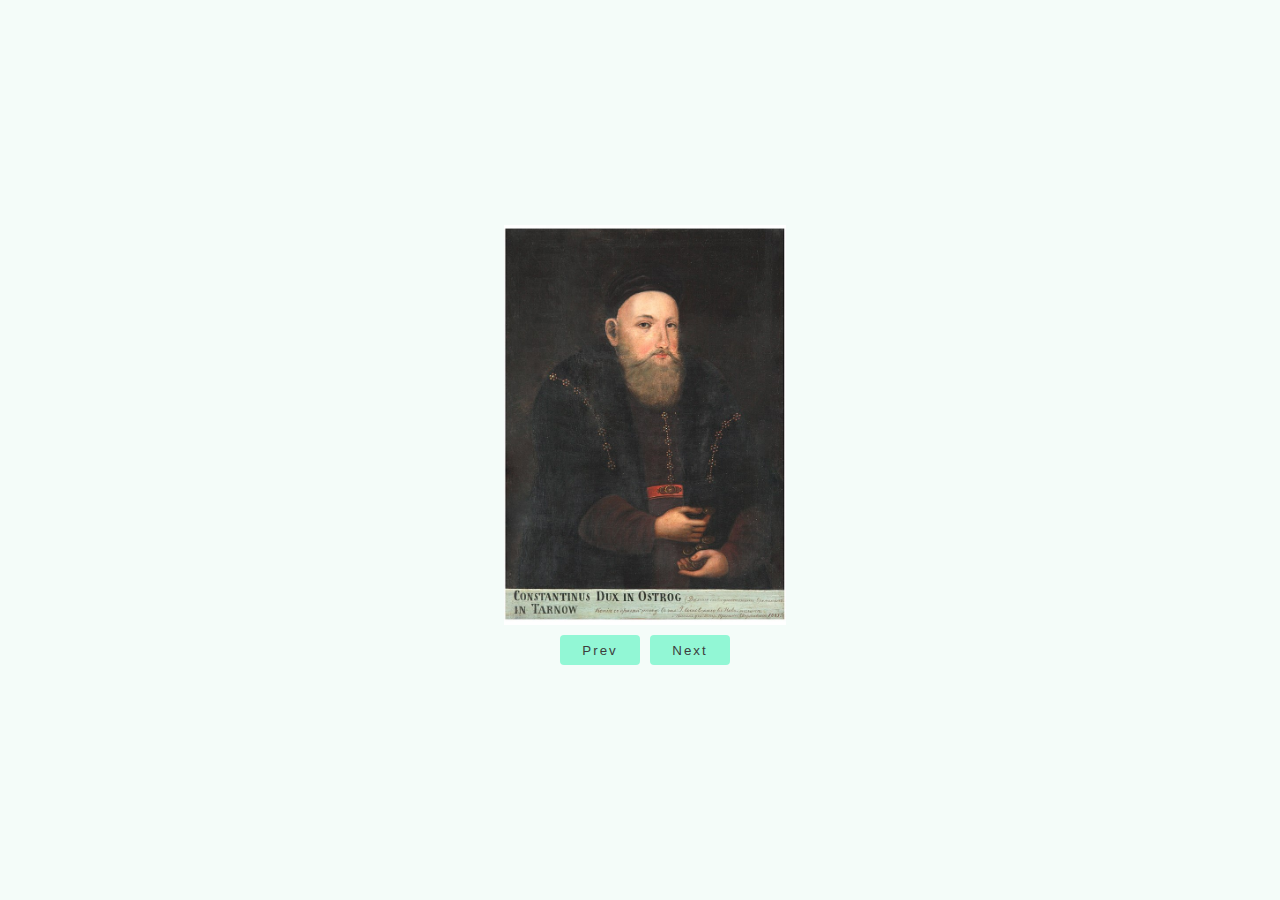
==== index.html @ de709029 "init commit" ====
<!DOCTYPE html>
<html lang="en">
<head>
    <meta charset="UTF-8">
    <meta name="viewport" content="width=device-width, initial-scale=1.0">
    <title>history cards</title>
    <link rel="stylesheet" href="style.css">
</head>
<body>
    
    <div class="slider-container">
        <div class="images-container">
            <div class="images-box">
                <img src="images/v-k-ostrog.png" alt="">
                <p>Василь-Костянтин Острозький</p>
            </div>
            <div class="images-box">
                <img src="images/p-k-sagaydachny.png" alt="">
                <p>Петро-Конашевич Сагайдачний</p>
            </div>
            <div class="images-box">
                <img src="images/p-mogyla.png" alt="">
                <p>Петро Могила</p>
            </div>
            <div class="images-box">
                <img src="images/b-hmelnytsky.png" alt="">
                <p>Богдан(Зиновій) Хмельницький </p>
            </div>
            <div class="images-box">
                <img src="images/p-doroshenko.png" alt="">
                <p>Петро Дорошенко</p>
            </div>
            <div class="images-box">
                <img src="images/i-mazepa.png" alt="">
                <p>Іван Мазепа</p>
            </div>
            <div class="images-box">
                <img src="images/i-mazepa-2.png" alt="">
                <p>Іван Мазепа</p>
            </div>
            <div class="images-box">
                <img src="images/k-rozumovsky.png" alt="">
                <p>Кирило Розумовський</p>
            </div>
            <div class="images-box">
                <img src="images/g-skovoroda.png" alt="">
                <p>Григорій Сковорода</p>
            </div>
            <div class="images-box">
                <img src="images/i-kotliarevsky.png" alt="">
                <p>Іван Котляревський</p>
            </div>
            <div class="images-box">
                <img src="images/m-kostomarov.png" alt="">
                <p>Микола Костомаров</p>
            </div>
            <div class="images-box">
                <img src="images/m-kostomarov-2.png" alt="">
                <p>Микола Костомаров</p>
            </div>
            <div class="images-box">
                <img src="images/p-kulish.png" alt="">
                <p>Пантелеймон Куліш</p>
            </div>
            <div class="images-box">
                <img src="images/m-sashkevych.png" alt="">
                <p>Маркіян Шашкевич</p>
            </div>
            <div class="images-box">
                <img src="images/v-antonovych.png" alt="">
                <p>Володимир Антонович</p>
            </div>
            <div class="images-box">
                <img src="images/m-dragomanov.png" alt="">
                <p>Михайло Драгоманов</p>
            </div>
            <div class="images-box">
                <img src="images/p-chubynsky.png" alt="">
                <p>Павло Чубинський</p>
            </div>
            <div class="images-box">
                <img src="images/i-gasprynsky.png" alt="">
                <p> Ісмаїл Гаспринський</p>
            </div>
            <div class="images-box">
                <img src="images/i-franko.png" alt="">
                <p>Іван Франко</p>
            </div>
            <div class="images-box">
                <img src="images/a-krimsky.png" alt="">
                <p>Агатангел Кримський</p>
            </div>
            <div class="images-box">
                <img src="images/l-ukrainka.jpg" alt="">
                <p>Леся Українка</p>
            </div>
            <div class="images-box">
                <img src="images/m-verbytsky.png" alt="">
                <p>Михайло Вербицький</p>
            </div>
            <div class="images-box">
                <img src="images/m-lysenko.png" alt="">
                <p>Микола Лисенко</p>
            </div>
            <div class="images-box">
                <img src="images/s-krushelnytska.png" alt="">
                <p>Соломія Крушельницька</p>
            </div>
            <div class="images-box">
                <img src="images/m-mihnovsky.png" alt="">
                <p>Микола Міхновський</p>
            </div>
            <div class="images-box">
                <img src="images/a-sheptytsky.png" alt="">
                <p>Андрей Шептицький</p>
            </div>
            <div class="images-box">
                <img src="images/k-levitsky.png" alt="">
                <p>Кость Левицький</p>
            </div>
            <div class="images-box">
                <img src="images/d-dontsov.png" alt="">
                <p>Дмитро Донцов 28</p>
            </div>
            <div class="images-box">
                <img src="images/m-grushevsky.png" alt="">
                <p>Михайло Грушевський</p>
            </div>
            <div class="images-box">
                <img src="images/v-vinnychenko.png" alt="">
                <p>Володимир Винниченко </p>
            </div>
            
         
        </div>
        <div class="button-container">
            <button class="prev">Prev</button>
            <button class="next">Next</button>
        </div>
    </div>

    <script src="script.js"></script>

</body>
</html>
---- style.css ----
body{
    margin: 0;
    height: 100vh;
    display: flex;
    justify-content: center;
    align-items: center;
    background-color: rgb(244, 252, 249);
}
img{
   height: 400px; 
   width: auto;
}
button{
    width: 80px;
    height: 30px;
    border: 0;
    border-radius: 4px;
    background-color: rgb(146, 247, 213);
    color: rgb(61, 61, 61);
    letter-spacing: 2px;
    margin: 10px 5px;
}
.slider-container{
    margin-left: 10px;
    width: 700px; 
    display: flex;
    flex-direction: column;
    align-items: center;
}
.button-container{
    display: flex;
}
.images-box{
    display: flex;
    flex-direction: column;
    align-items: center;
}
p{
    display: none;
}
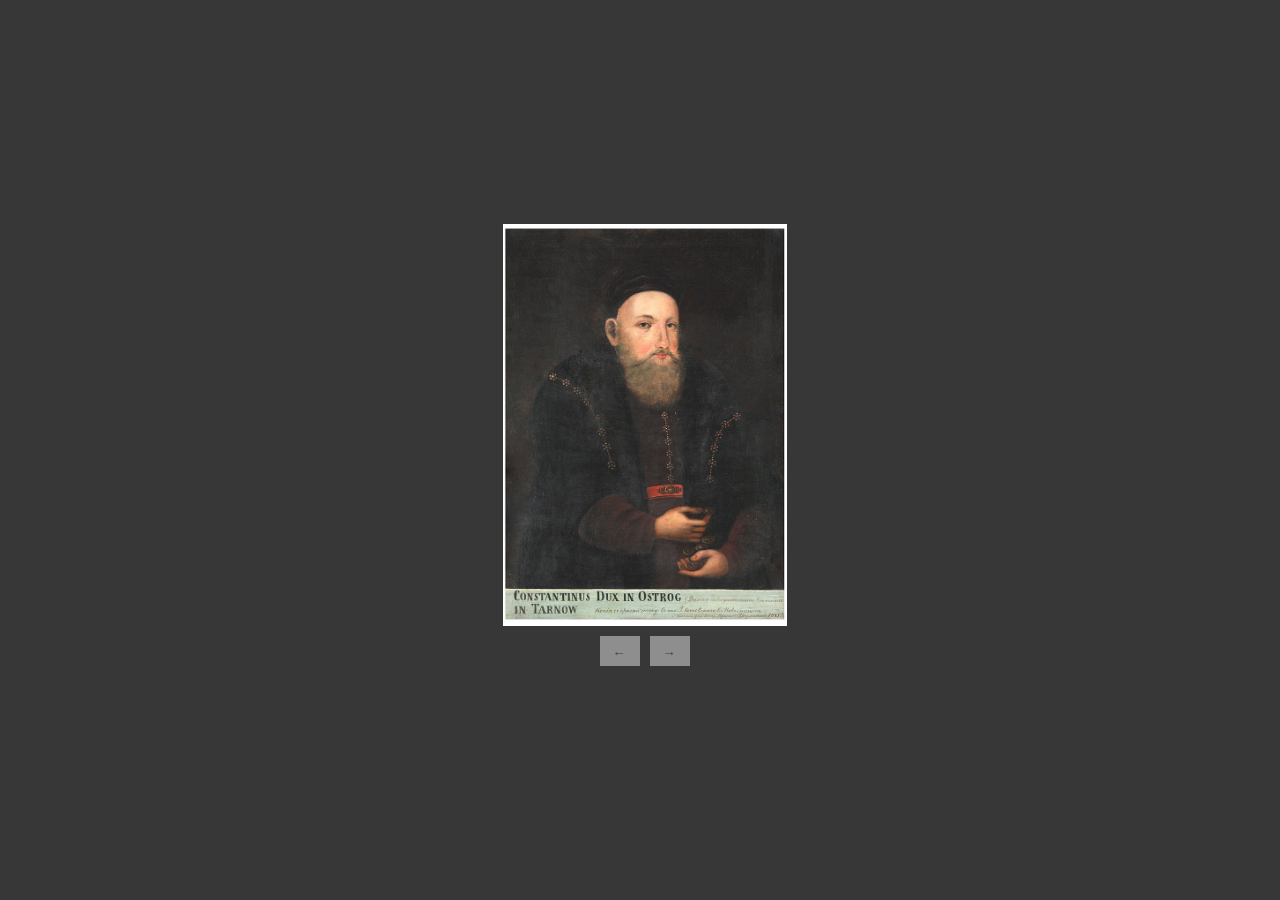
==== commit 01087ee6: "add cards" ====
--- a/index.html
+++ b/index.html
@@ -3,6 +3,7 @@
 <head>
     <meta charset="UTF-8">
     <meta name="viewport" content="width=device-width, initial-scale=1.0">
+    <link rel="icon" href="images/logo.png" sizes="32x32">
     <title>history cards</title>
     <link rel="stylesheet" href="style.css">
 </head>
@@ -120,7 +121,7 @@
             </div>
             <div class="images-box">
                 <img src="images/d-dontsov.png" alt="">
-                <p>Дмитро Донцов 28</p>
+                <p>Дмитро Донцов</p>
             </div>
             <div class="images-box">
                 <img src="images/m-grushevsky.png" alt="">
@@ -130,12 +131,347 @@
                 <img src="images/v-vinnychenko.png" alt="">
                 <p>Володимир Винниченко </p>
             </div>
+            <div class="images-box">
+                <img src="images/p-skoropadsky.png" alt="">
+                <p>Павло Скоропадський</p>
+            </div>
+            <div class="images-box">
+                <img src="images/e-petrushevych.png" alt="">
+                <p>Євген Петрушевич</p>
+            </div>
+            <div class="images-box">
+                <img src="images/s-petliura.png" alt="">
+                <p>Симон Петлюра</p>
+            </div>
+            <div class="images-box">
+                <img src="images/n-mahno.png" alt="">
+                <p>Нестор Махно</p>
+            </div>
+            <div class="images-box">
+                <img src="images/v-vernadsky.png" alt="">
+                <p>Володимир Вернадський</p>
+            </div>
+            <div class="images-box">
+                <img src="images/o-dovjenko.png" alt="">
+                <p>Олександр Довженко </p>
+            </div>
+            <div class="images-box">
+                <img src="images/a-voloshyn.png" alt="">
+                <p>Августин Волошин</p>
+            </div>
+            <div class="images-box">
+                <img src="images/e-konovalets.png" alt="">
+                <p>Євген Коновалець</p>
+            </div>
+            <div class="images-box">
+                <img src="images/r-shukhevych.png" alt="">
+                <p>Роман Шухевич</p>
+            </div>
+            <div class="images-box">
+                <img src="images/s-bandera.png" alt="">
+                <p>Степан Бандера</p>
+            </div>
+            <div class="images-box">
+                <img src="images/j-slipyj.png" alt="">
+                <p>Йосип Сліпий</p>
+            </div>
+            <div class="images-box">
+                <img src="images/l-lukyanenko.png" alt="">
+                <p>Левко Лук'яненко</p>
+            </div>
+            <div class="images-box">
+                <img src="images/v-symonenko.png" alt="">
+                <p>Василь Симоненко</p>
+            </div>
+            <div class="images-box">
+                <img src="images/v-stus.png" alt="">
+                <p>Василь Стус</p>
+            </div>
+            <div class="images-box">
+                <img src="images/i-dzuba.png" alt="">
+                <p>Іван Дзюба</p>
+            </div>
+            <div class="images-box">
+                <img src="images/p-grygorenko.png" alt="">
+                <p>Петро Григоренко</p>
+            </div>
+            <div class="images-box">
+                <img src="images/v-chornovil.png" alt="">
+                <p>В'ячеслав Чорновіл</p>
+            </div>
+            <div class="images-box">
+                <img src="images/s-parajanov.png" alt="">
+                <p>Сергій Параджанов</p>
+            </div>
+            <div class="images-box">
+                <img src="images/i-mykolaychuck.png" alt="">
+                <p>Іван Миколайчук</p>
+            </div>
+            <div class="images-box">
+                <img src="images/o-honchar.png" alt="">
+                <p>Олесь Гончар 50</p>
+            </div>
+            <div class="images-box">
+                <img src="images/l-kravchuck.png" alt="">
+                <p>Леонід Кравчук</p>
+            </div>
+            <div class="images-box">
+                <img src="images/l-kuchma.png" alt="">
+                <p>Леонід Кучма</p>
+            </div>
+            <div class="images-box">
+                <img src="images/l-guzar.png" alt="">
+                <p>Любомир Гузар</p>
+            </div>
+            <!-- пам'ятки архітектури -->
+            <div class="images-box">
+                <img src="images/peresop-evangelie.png" alt="">
+                <p>Мініатюри Пересопницького Євангелія</p>
+            </div>
+            <div class="images-box">
+                <img src="images/ostrog-castle.png" alt="">
+                <p>Острозький замок: Кругла (Нова) вежа</p>
+            </div>
+            <div class="images-box">
+                <img src="images/chorna-kamyanitsya.png" alt="">
+                <p>Ансамбль площі Ринок у м. Львів: Чорна Кам’яниця</p>
+            </div>
+            <div class="images-box">
+                <img src="images/palace-korniakta.png" alt="">
+                <p>Ансамбль площі Ринок у м. Львів: будинок Корнякта</p>
+            </div>
+            <div class="images-box">
+                <img src="images/evangelist-luka.png" alt="">
+                <p>Євангеліст Лука: гравюра з львівського «Апостола»</p>
+            </div>
+            <div class="images-box">
+                <img src="images/usp-church.png" alt="">
+                <p>Ансамбль Успенської церкви у м. Львів: церква Успіння</p>
+            </div>
+            <div class="images-box">
+                <img src="images/veja-korniakta.png" alt="">
+                <p>Ансамбль Успенської церкви у м. Львів: вежа Корнякта</p>
+            </div>
+            <div class="images-box">
+                <img src="images/3-sviatyteliv.png" alt="">
+                <p>Ансамбль Успенської церкви у м. Львів: каплиця Трьох Святителів</p>
+            </div>
+            <div class="images-box">
+                <img src="images/kaplicya-boimiv.png" alt="">
+                <p>Ансамбль кафедрального костелу у м. Львів: каплиця Боїмів</p>
+            </div>
+            <div class="images-box">
+                <img src="images/portret-sagaydachny.png" alt="">
+                <p>Портрет Петра Конашевича-Сагайдачного з книги «Вірші на жалісний погреб шляхетного рицаря Петра Конашевича-Сагайдачного</p>
+            </div>
+            <div class="images-box">
+                <img src="images/castle-pidgyrtsi.png" alt="">
+                <p>Замок у Підгірцях (Львівська область)</p>
+            </div>
+            <div class="images-box">
+                <img src="images/illin-church.png" alt="">
+                <p> Іллінська церква у с.Суботів</p>
+            </div>
+            <div class="images-box">
+                <img src="images/gondius.png" alt="">
+                <p> Портрет Б.Хмельницького авторства В.Гондіуса</p>
+            </div>
+            <div class="images-box">
+                <img src="images/troi-illin.png" alt="">
+                <p> Троїцький собор Троїцько-Іллінського монастиря в м. Чернігів</p>
+            </div>
+            <div class="images-box">
+                <img src="images/pokrov-kharkiv.png" alt="">
+                <p> Покровський собор у м. Харків</p>
+            </div>
+            <div class="images-box">
+                <img src="images/pokrov-bogorodytsi.png" alt="">
+                <p>Ікона «Покров Богородиці»</p>
+            </div>
+            <div class="images-box">
+                <img src="images/synagoga-jovkva.png" alt="">
+                <p>Оборонна синагога в м. Жовкві </p>
+            </div>
+            <div class="images-box">
+                <img src="images/georgiiv-church.png" alt="">
+                <p>Георгіївська церква Видубицького монастиря в м. Київ</p>
+            </div>
+            <div class="images-box">
+                <img src="images/spaso-preobr.png" alt="">
+                <p>Преображенська церква у с. Великі Сорочинці</p>
+            </div>
+            <div class="images-box">
+                <img src="images/voznesinnia.png" alt="">
+                <p> ікона Йова Кондзелевича «Вознесіння Христове» </p>
+            </div>
+            <div class="images-box">
+                <img src="images/migura-mazepa.png" alt="">
+                <p> гравюра Івана Мигури «Іван Мазепа серед своїх добрих справ»</p>
+            </div>
+            <div class="images-box">
+                <img src="images/sobor-ura.png" alt="">
+                <p>Cобор святого Юра у м. Львів</p>
+            </div>
+            <div class="images-box">
+                <img src="images/sculpture-group.png" alt="">
+                <p>Скульптурна група святого Юрія змієборця на фасаді собору святого Юра у м. Львів (скульптор Йоганн Пінзель)</p>
+            </div>
+            <div class="images-box">
+                <img src="images/andriyv.church.png" alt="">
+                <p>Андріївська церква у м. Київ</p>
+            </div>
+            <div class="images-box">
+                <img src="images/ratusha-buchach.png" alt="">
+                <p>Ратуша в м. Бучач</p>
+            </div>
+            <div class="images-box">
+                <img src="images/pokrov-church.png" alt="">
+                <p>Покровська церква в м. Київ</p>
+            </div>
+            <div class="images-box">
+                <img src="images/troi-sobor-novomoskovsk.png" alt="">
+                <p>Троїцький собор у м. Новомосковськ (архітектор Яким Погрібняк)</p>
+            </div>
+            <div class="images-box">
+                <img src="images/uspensky-sobor-pochaivlavry.png" alt="">
+                <p>Успенський собор Почаївської лаври</p>
+            </div>
+            <div class="images-box">
+                <img src="images/rozumovsky-palace.png" alt="">
+                <p>Палац Кирила Розумовського в м. Батурин</p>
+            </div>
+            <div class="images-box">
+                <img src="images/knu.png" alt="">
+                <p>Будівля Київського університету</p>
+            </div>
+            <div class="images-box">
+                <img src="images/girl-podyllia.png" alt="">
+                <p>картина «Дівчина з Поділля» Василя Тропініна </p>
+            </div>
+            <div class="images-box">
+                <img src="images/selfportrait.png" alt="">
+                <p>«Автопортрет» Тарас Шевченко</p>
+            </div>
+            <div class="images-box">
+                <img src="images/kateryna.png" alt="">
+                <p>«Катерина» Тарас Шевченко</p>
+            </div>
+            <div class="images-box">
+                <img src="images/oforts.png" alt="">
+                <p>Офорти з серії «Живописна Україна» Тарас Шевченко</p>
+            </div>
+            <div class="images-box">
+                <img src="images/monument-volodymyr.png" alt="">
+                <p>Пам’ятник князю Володимиру в м. Київ</p>
+            </div>
+            <div class="images-box">
+                <img src="images/arman-derishelie.png" alt="">
+                <p>Пам’ятник градоначальнику та генерал-губернатору Арману де Рішельє в м. Одеса (скульптор Іван Мартос)</p>
+            </div>
+            <div class="images-box">
+                <img src="images/shtenberg.png" alt="">
+                <p>Картина Василя Штернберга «Садиба Г. С. Тарновського в Качанівці» 37</p>
+            </div>
+        
+            <div class="images-box">
+                <img src="images/kateryna.png" alt="">
+                <p>Резиденція православних митрополитів Буковини і Далмації в м.Чернівці</p>
+            </div>
+            <div class="images-box">
+                <img src="images/kateryna.png" alt="">
+                <p>«Володимирський собор у м. Київ</p>
+            </div>
+            <div class="images-box">
+                <img src="images/kateryna.png" alt="">
+                <p>Будівля оперного театру в м. Одеса</p>
+            </div>
+            <div class="images-box">
+                <img src="images/kateryna.png" alt="">
+                <p>Будинок з химерами в м. Київ</p>
+            </div>
+            <div class="images-box">
+                <img src="images/kateryna.png" alt="">
+                <p>Будинок Полтавського губернського земства</p>
+            </div>
+            <div class="images-box">
+                <img src="images/kateryna.png" alt="">
+                <p> Будинок страхового товариства «Дністер» у м.Львів</p>
+            </div>
+            <div class="images-box">
+                <img src="images/kateryna.png" alt="">
+                <p>Пам’ятник Богдану Хмельницькому в м. Київ (скульптор Михайло Микешин)</p>
+            </div>
+            <div class="images-box">
+                <img src="images/kateryna.png" alt="">
+                <p>Картина Сергія Васильківського «Козаки в степу»</p>
+            </div>
+            <div class="images-box">
+                <img src="images/kateryna.png" alt="">
+                <p>Картина Миколи Пимоненка «Святочне Ворожіння»</p>
+            </div>
+            <div class="images-box">
+                <img src="images/kateryna.png" alt="">
+                <p>Картина Іллі Рєпіна «Запорожці пишуть листа турецькому султанові»</p>
+            </div>
+            <div class="images-box">
+                <img src="images/kateryna.png" alt="">
+                <p>Картина Івана Труша «Портрет Лесі Українки</p>
+            </div>
+            <div class="images-box">
+                <img src="images/kateryna.png" alt="">
+                <p>Картина Олександра Мурашка «Дівчина в червоному капелюсі»</p>
+            </div>
+            <div class="images-box">
+                <img src="images/monument-shevchenko.png" alt="">
+                <p>пам’ятник Тарасові Шевченку в м. Ромни (скульптор Іван Кавалерідзе) - 1918 р.</p>
+            </div>
+            <div class="images-box">
+                <img src="images/eney-narbut.png" alt="">
+                <p>Картина Григорія Нарбута «Еней та його військо -1919 р.</p>
+            </div>
+            <div class="images-box">
+                <img src="images/gucul.png" alt="">
+                <p>літографія Василя Касіяна «Гуцул з квіткою»</p>
+            </div>
+            <div class="images-box">
+                <img src="images/karp-mother.png" alt="">
+                <p>Естамп «Карпатська мати» - 1923 р.</p>
+            </div>
+            <div class="images-box">
+                <img src="images/tryptyh.png" alt="">
+                <p>Картина Федора Кричевського «Життя»: триптих («Любов. Сім’я. Повернення») -1925-1927 рр.</p>
+            </div>
+            <div class="images-box">
+                <img src="images/derjprom.png" alt="">
+                <p>Будівля Держпрому в м. Харків - 1925-1928 рр.</p>
+            </div>
+            <div class="images-box">
+                <img src="images/bogun.png" alt="">
+                <p>картина Миколи Самокиша «Бій Ьогуна з Чарнецьким під Монастирищем в 1653 р.» - -1931 р.</p>
+            </div>
+            <div class="images-box">
+                <img src="images/verhovnaya-rada.png" alt="">
+                <p>Будівля Верховної Ради УРСР у м. Київ</p>
+            </div>
+            <div class="images-box">
+                <img src="images/bilokur.png" alt="">
+                <p>Картина Катерини Білокур «Хата в Богданівці»- 1955 р.</p>
+            </div>
+            <div class="images-box">
+                <img src="images/zvir.png" alt="">
+                <p>Картина Марії Приймаченко «Гороховий звір»- 1971р.</p>
+            </div>
+            <div class="images-box">
+                <img src="images/monument-kiy.png" alt="">
+                <p>пам’ятник засновникам Києва (Кий, Щек, Хорив і їх сестра Либідь) - скульптор Василь Бородай -1982 р. 60</p>
+            </div>
+
             
-         
         </div>
+        
         <div class="button-container">
-            <button class="prev">Prev</button>
-            <button class="next">Next</button>
+             <button class="prev">←</button>
+            <button class="next">→</button>
         </div>
     </div>
 
--- a/style.css
+++ b/style.css
@@ -4,18 +4,20 @@
     display: flex;
     justify-content: center;
     align-items: center;
-    background-color: rgb(244, 252, 249);
+    background-color: rgb(55, 55, 55);
 }
 img{
    height: 400px; 
    width: auto;
+   margin: 0 30px;
+   border: 1px white solid;
 }
+
 button{
-    width: 80px;
+    width: 40px;
     height: 30px;
     border: 0;
-    border-radius: 4px;
-    background-color: rgb(146, 247, 213);
+    background-color: rgba(230, 230, 230, 0.5);
     color: rgb(61, 61, 61);
     letter-spacing: 2px;
     margin: 10px 5px;
@@ -37,4 +39,7 @@
 }
 p{
     display: none;
-}+    color: rgb(197, 197, 197);
+    font-family:Arial, Helvetica, sans-serif;
+}
+
